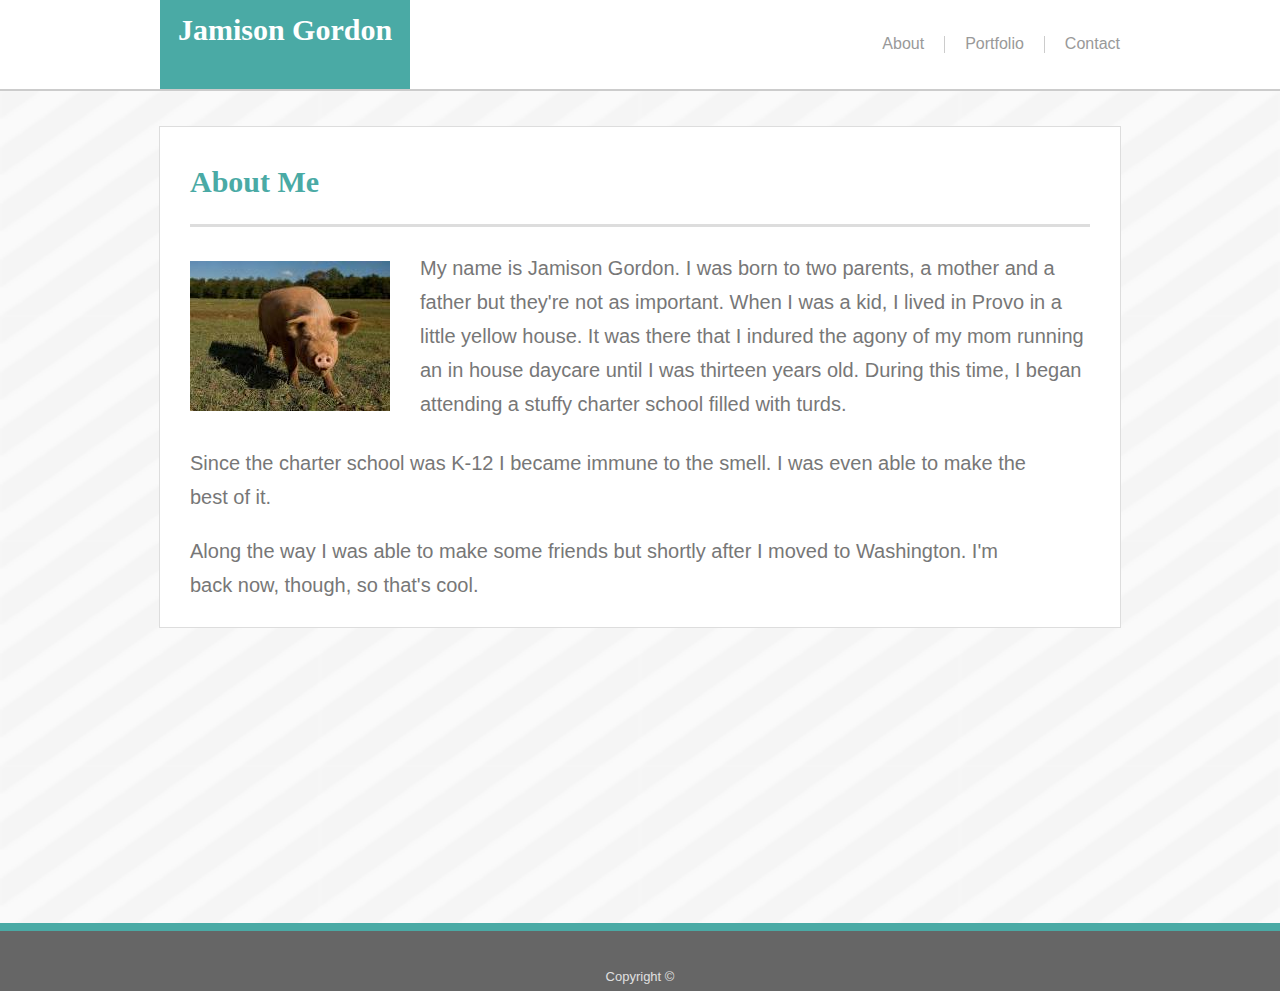
==== index.html @ 54ee2972 "Initial commit" ====
<meta charset="UTF-8"> 

<html>
    <head>
        <link rel="stylesheet" href="assets/css/style.css">
        <link rel="stylesheet" href="assets/css/about.css">
        <link rel="stylesheet" href="assets/css/reset.css">
    </head>
    <body>
        <header class="header">
            <div class="header-grid">
                <div class="name">
                    <div class="name-text">
                        Jamison Gordon
                    </div>
                </div>
                <div class="nav">
                    <a href="index.html" class="nav-item">
                        <div class="nav-text nav-item-border">
                            About
                        </div>
                    </a>
                    <a href="portfolio.html" class="nav-item">
                            <div class="nav-text nav-item-border">
                                Portfolio
                            </div>
                    </a>
                    <a href="contact.html" class="nav-item">
                        <div class="nav-text" style="padding-right: 0px;">
                            Contact
                        </div>
                    </a>
                </div>
            </div>
        </header>
        
        <div class="body-container">
            
            <div class="content-grid">
                <div class="content-title-container"> 
                    <div class="content-title">About Me</div>
                </div>
                <div class="image-and-text-grid">
                    <img class="profile" src="assets/images/profile.jpg">
                    <div class="bio-top">
                        My name is Jamison Gordon. I was born to two parents, a mother and a father but they're not as important.
                        When I was a kid, I lived in Provo in a little yellow house. It was there that I indured the agony of my mom
                        running an in house daycare until I was thirteen years old. During this time, I began attending a stuffy
                        charter school filled with turds.
                    </div>
                </div>
                <div class="bio-bottom">
                    <div class="bio-second">
                        Since the charter school was K-12 I became immune to the smell. I was even able to make the best of it.
                    </div>
                    <div class="bio-third">
                        Along the way I was able to make some friends but shortly after I moved to Washington. I'm back now, though, so that's cool.
                    </div>
                </div>
            </div>
            <img src="assets/images/stripes-light.png" class="background-image">
            <div class="footer">
                <div class="footer-text">Copyright ©</div>
            </div>
        </div>
    </body>
</html>
---- assets/css/style.css ----
body {
    margin: 0;
}
.header {
    border-bottom: 2px solid #cccccc;
    background-color: #ffffff;
}
.header-grid {
    display: grid;
    grid-template-columns: auto auto;
    width: 960px;
    grid-template-areas: "name nav";
    margin: auto;
    height: 89px;
}
.name {
    grid-area: name;
    width: 250px;
    height: 89px;
    background-color: #4aaaa5;
    float: right;
}
.name-text {
    color: white;
    text-align: center;
    font-size: 30px;
    padding-top: 15px;
    height: 89px;
    font-weight: bold;
    font-family: 'Georgia', Times, Times New Roman, serif;
}
.nav {
    float: left;
    grid-area: nav;
    display: flex;
	flex-direction: row;
	flex-wrap: nowrap;
    justify-content: flex-end;
}
.nav-item {
    width: auto;
    height: 17px;
}
.nav-item-border {
    border-right: 0.5px solid #cccccc;
}
.nav-text {
    height: 17px;
    margin-top: 36px;
    margin-bottom: 36px;
    padding-left: 20px;
    padding-right: 20px;
    color: #999999;
    font-family: 'Arial', 'Helvetica Neue', Helvetica, sans-serif;
}
.nav-text:hover {
    color: #50B7B1;
}
.background-image {
    width: 100%;
    height: 100%;
    position: absolute;
    z-index: 1;
}
.body-container {
    width: 100%;
    height: 100%;
    position: relative;
}
.footer {
    position: absolute;
    bottom: 0;
    z-index: 3;
    width: 100%;
    height: 60px;
    border-top: 8px solid #4aaaa5;
    background-color: #666666;
}
.footer-text{
    text-align: center;
    color: #e0e0e0;
    margin-top: 39px;
    font-size: 13px;
    font-family: 'Arial', 'Helvetica Neue', Helvetica, sans-serif;
}
a {
    text-decoration: none !important;
}
---- assets/css/about.css ----
.content-grid {
    display: grid;
    position: absolute;
    left: 0;
    right: 0;
    margin: 35 auto;
    width: 960px;
    height: 500px;
    background-color: white;
    z-index: 2;
    border: 1px solid #dddddd;
    grid-template-columns: 100%;
    grid-template-areas: 
    "content-title"
    "image-text";
}
.content-title-container {
    grid-area: content-title;
    height: 97px;
    margin-left: 30px;
    margin-right: 30px;
    border-bottom: 3px solid #dddddd;
}
.content-title {
    color: #4aaaa5;
    font-size: 30px;
    margin-top: 40px;
    font-weight: bold;
    font-family: 'Georgia', Times, Times New Roman, serif;
}
.image-and-text-grid {
    grid-area: image-text;
    display: grid;
    margin-left: 30px;
    margin-right: 30px;
    margin-top: 30px;
    height: 150px;
    grid-template-areas: 
    "profile bio-top";
}
.profile
{
    grid-area: profile;
}
.bio-top {
    grid-area: bio-top;
    margin-left: 30px;
    margin-top: -10px;
    vertical-align: text-top;
    font-size: 20px;
    height: 160px;
    width: 670px;
    font-family: 'Arial', 'Helvetica Neue', Helvetica, sans-serif;
    line-height: 170%;
    color: #777777;
}
.bio-bottom {
    display: grid;
    margin-top: 30px;
    margin-left: 30px;
    height: 177px;
    grid-template-areas: 
    "bio-second"
    "bio-third";
}
.bio-second {
    grid-area: bio-second;
    font-family: 'Arial', 'Helvetica Neue', Helvetica, sans-serif;
    color: #777777;
    font-size: 20px;
    height: 47px;
    width: 840px;
    line-height: 170%;
}
.bio-third {
    grid-area: bio-third;
    font-family: 'Arial', 'Helvetica Neue', Helvetica, sans-serif;
    color: #777777;
    font-size: 20px;
    height: 47px;
    width: 840px;
    line-height: 170%;
}
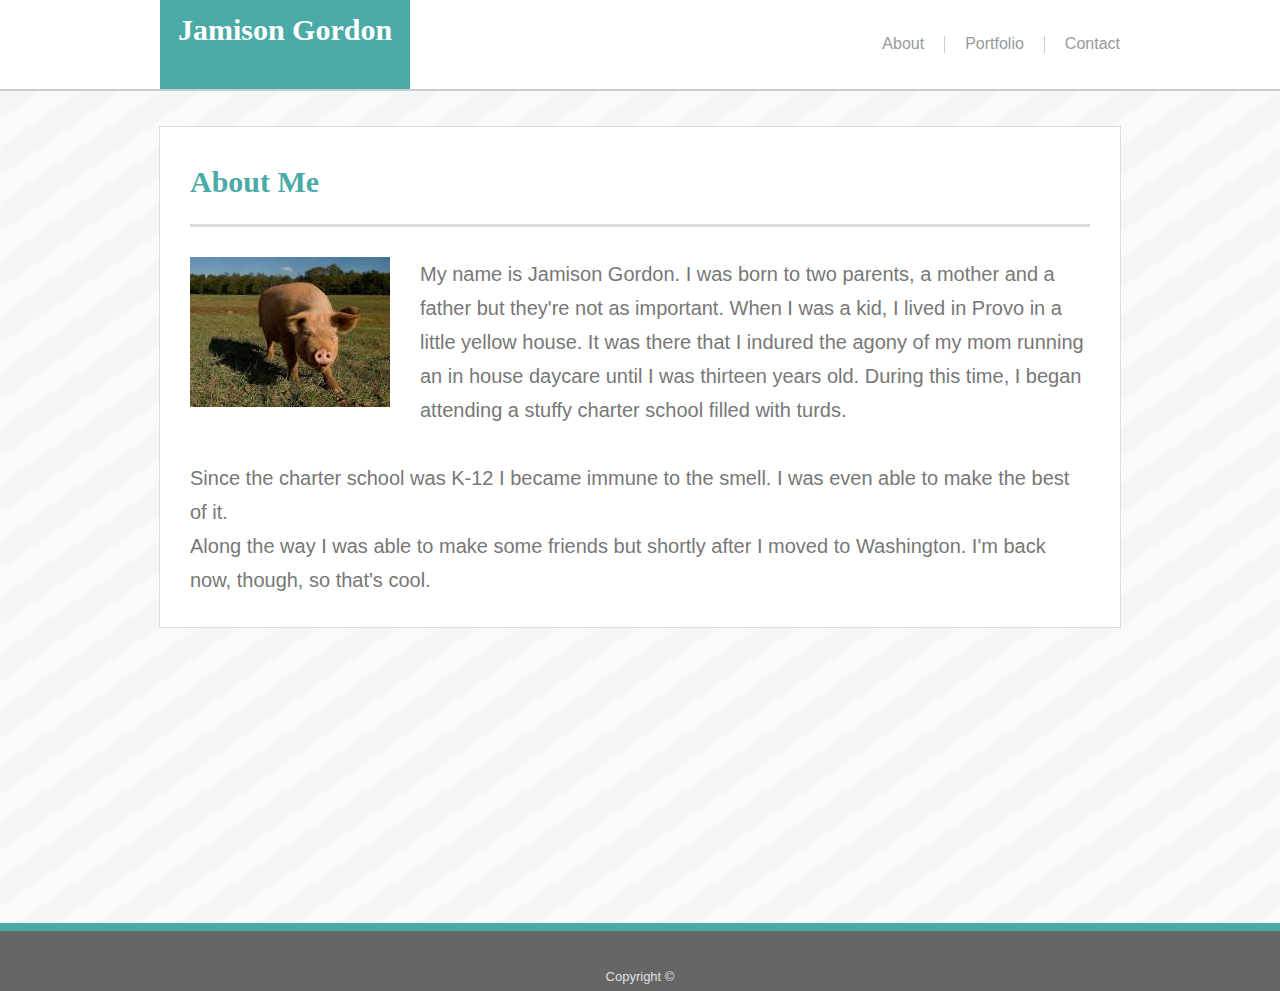
==== commit 66cabf73: "Implmeneted 980px response on about page" ====
--- a/index.html
+++ b/index.html
@@ -41,20 +41,17 @@
                 <div class="content-title-container"> 
                     <div class="content-title">About Me</div>
                 </div>
-                <div class="image-and-text-grid">
-                    <img class="profile" src="assets/images/profile.jpg">
-                    <div class="bio-top">
+                <div class="image-and-text">
+                    <div class="bio">
+                        <img class="profile" src="assets/images/profile.jpg">
                         My name is Jamison Gordon. I was born to two parents, a mother and a father but they're not as important.
                         When I was a kid, I lived in Provo in a little yellow house. It was there that I indured the agony of my mom
                         running an in house daycare until I was thirteen years old. During this time, I began attending a stuffy
                         charter school filled with turds.
-                    </div>
-                </div>
-                <div class="bio-bottom">
-                    <div class="bio-second">
+                        <br>
+                        <br>
                         Since the charter school was K-12 I became immune to the smell. I was even able to make the best of it.
-                    </div>
-                    <div class="bio-third">
+                        <br>
                         Along the way I was able to make some friends but shortly after I moved to Washington. I'm back now, though, so that's cool.
                     </div>
                 </div>
--- a/assets/css/style.css
+++ b/assets/css/style.css
@@ -85,4 +85,25 @@
 }
 a {
     text-decoration: none !important;
+}
+
+@media only screen and (max-width: 980px) {
+    
+    .name {
+        grid-area: name;
+        width: 250px;
+        height: 89px;
+        margin-left: 50px;
+        background-color: #4aaaa5;
+        float: right;
+    }
+    .nav {
+        float: left;
+        grid-area: nav;
+        display: flex;
+        flex-direction: row;
+        flex-wrap: nowrap;
+        justify-content: flex-end;
+        margin-right: 50px;
+    }
 }--- a/assets/css/about.css
+++ b/assets/css/about.css
@@ -28,56 +28,55 @@
     font-weight: bold;
     font-family: 'Georgia', Times, Times New Roman, serif;
 }
-.image-and-text-grid {
+.image-and-text {
     grid-area: image-text;
-    display: grid;
     margin-left: 30px;
     margin-right: 30px;
     margin-top: 30px;
-    height: 150px;
-    grid-template-areas: 
-    "profile bio-top";
+    height: 456px;
 }
 .profile
 {
-    grid-area: profile;
+    float: left;
+    margin-right: 30px;
 }
-.bio-top {
-    grid-area: bio-top;
-    margin-left: 30px;
-    margin-top: -10px;
-    vertical-align: text-top;
+.bio {
+    float: left;
     font-size: 20px;
-    height: 160px;
-    width: 670px;
     font-family: 'Arial', 'Helvetica Neue', Helvetica, sans-serif;
     line-height: 170%;
     color: #777777;
 }
-.bio-bottom {
-    display: grid;
-    margin-top: 30px;
-    margin-left: 30px;
-    height: 177px;
-    grid-template-areas: 
-    "bio-second"
-    "bio-third";
-}
-.bio-second {
-    grid-area: bio-second;
-    font-family: 'Arial', 'Helvetica Neue', Helvetica, sans-serif;
-    color: #777777;
-    font-size: 20px;
-    height: 47px;
-    width: 840px;
-    line-height: 170%;
-}
-.bio-third {
-    grid-area: bio-third;
-    font-family: 'Arial', 'Helvetica Neue', Helvetica, sans-serif;
-    color: #777777;
-    font-size: 20px;
-    height: 47px;
-    width: 840px;
-    line-height: 170%;
+
+@media only screen and (max-width: 980px) {
+    .content-grid {
+        display: grid;
+        position: absolute;
+        left: 0;
+        right: 0;
+        margin: 40px auto auto 55px;
+        width: 650px;
+        height: 700px;
+        background-color: white;
+        z-index: 2;
+        border: 1px solid #dddddd;
+        grid-template-columns: 100%;
+        grid-template-areas: 
+        "content-title"
+        "image-text";
+    }
+    .bio {
+        font-size: 20px;
+        float: left;
+        font-family: 'Arial', 'Helvetica Neue', Helvetica, sans-serif;
+        line-height: 170%;
+        color: #777777;
+    }
+    .image-and-text {
+        grid-area: image-text;
+        margin-left: 30px;
+        margin-right: 30px;
+        margin-top: 30px;
+        height: 570px;
+    }
 }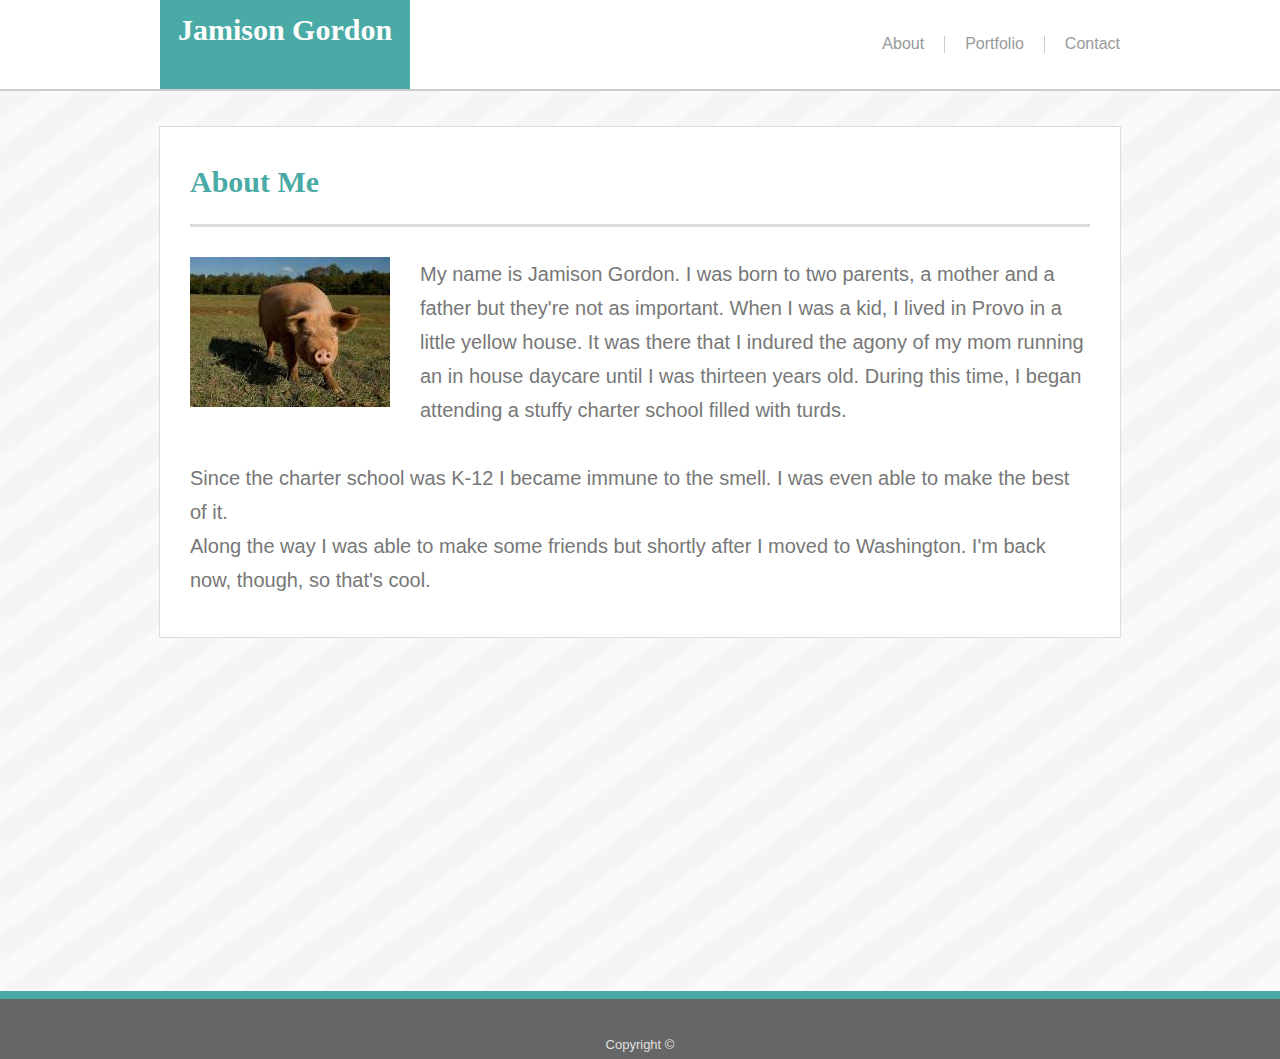
==== commit 1891c4a4: "Fixed footer on all pages" ====
--- a/index.html
+++ b/index.html
@@ -57,9 +57,9 @@
                 </div>
             </div>
             <img src="assets/images/stripes-light.png" class="background-image">
-            <div class="footer">
-                <div class="footer-text">Copyright ©</div>
-            </div>
         </div>
+        <div class="footer">
+            <div class="footer-text">Copyright ©</div>
+        </div>  
     </body>
 </html>--- a/assets/css/style.css
+++ b/assets/css/style.css
@@ -64,13 +64,10 @@
 }
 .body-container {
     width: 100%;
-    height: 100%;
+    height: 100vh;
     position: relative;
 }
 .footer {
-    position: absolute;
-    bottom: 0;
-    z-index: 3;
     width: 100%;
     height: 60px;
     border-top: 8px solid #4aaaa5;
@@ -106,4 +103,65 @@
         justify-content: flex-end;
         margin-right: 50px;
     }
+}
+
+@media only screen and (max-width: 768px) {
+    
+    .name {
+        grid-area: name;
+        width: 250px;
+        height: 89px;
+        margin-left: 20px;
+        background-color: #4aaaa5;
+        float: right;
+    }
+    .nav {
+        float: left;
+        grid-area: nav;
+        display: flex;
+        flex-direction: row;
+        flex-wrap: nowrap;
+        justify-content: flex-end;
+        margin-right: 20px;
+    }
+    .header-grid {
+        width: auto;
+    }
+}
+
+@media only screen and (max-width: 640px) {
+    
+    .name {
+        grid-area: name;
+        width: auto;
+        height: 89px;
+        margin-left: 0;
+        background-color: #4aaaa5;
+    }
+    .nav {
+        grid-area: nav;
+        display: flex;
+        flex-direction: row;
+        flex-wrap: nowrap;
+        justify-content: flex-end;
+        margin: auto;
+        height: 65px;
+    }
+    .header-grid {
+        display: grid;
+        grid-template-columns: auto;
+        height: 155px;
+        grid-template-areas: 
+        "name"
+        "nav";
+    }
+    .nav-text {
+        height: 17px;
+        margin-top: 25px;
+        margin-bottom: 25px;
+        padding-left: 20px;
+        padding-right: 20px;
+        color: #999999;
+        font-family: 'Arial', 'Helvetica Neue', Helvetica, sans-serif;
+    }
 }--- a/assets/css/about.css
+++ b/assets/css/about.css
@@ -4,12 +4,13 @@
     left: 0;
     right: 0;
     margin: 35 auto;
-    width: 960px;
-    height: 500px;
+    width: 960;
+    height: auto;
     background-color: white;
     z-index: 2;
     border: 1px solid #dddddd;
     grid-template-columns: 100%;
+    grid-template-rows: max-content;
     grid-template-areas: 
     "content-title"
     "image-text";
@@ -33,7 +34,8 @@
     margin-left: 30px;
     margin-right: 30px;
     margin-top: 30px;
-    height: 456px;
+    height: auto;
+    width: auto;
 }
 .profile
 {
@@ -44,26 +46,15 @@
     float: left;
     font-size: 20px;
     font-family: 'Arial', 'Helvetica Neue', Helvetica, sans-serif;
+    margin-bottom: 40px;
     line-height: 170%;
     color: #777777;
 }
 
 @media only screen and (max-width: 980px) {
     .content-grid {
-        display: grid;
-        position: absolute;
-        left: 0;
-        right: 0;
-        margin: 40px auto auto 55px;
         width: 650px;
-        height: 700px;
-        background-color: white;
-        z-index: 2;
-        border: 1px solid #dddddd;
-        grid-template-columns: 100%;
-        grid-template-areas: 
-        "content-title"
-        "image-text";
+        margin: 40px auto auto 50px;
     }
     .bio {
         font-size: 20px;
@@ -72,11 +63,32 @@
         line-height: 170%;
         color: #777777;
     }
-    .image-and-text {
-        grid-area: image-text;
-        margin-left: 30px;
-        margin-right: 30px;
-        margin-top: 30px;
-        height: 570px;
+}
+
+@media only screen and (max-width: 768px) {
+    .content-grid {
+        width: auto;
+        margin: 40px 20px auto 20px;
+    }
+    .bio {
+        font-size: 20px;
+        float: left;
+        font-family: 'Arial', 'Helvetica Neue', Helvetica, sans-serif;
+        line-height: 170%;
+        color: #777777;
+    }
+}
+
+@media only screen and (max-width: 640px) {
+    .content-grid {
+        width: auto;
+        margin: 20px 20px auto 20px;
+    }
+    .bio {
+        font-size: 20px;
+        float: left;
+        font-family: 'Arial', 'Helvetica Neue', Helvetica, sans-serif;
+        line-height: 170%;
+        color: #777777;
     }
 }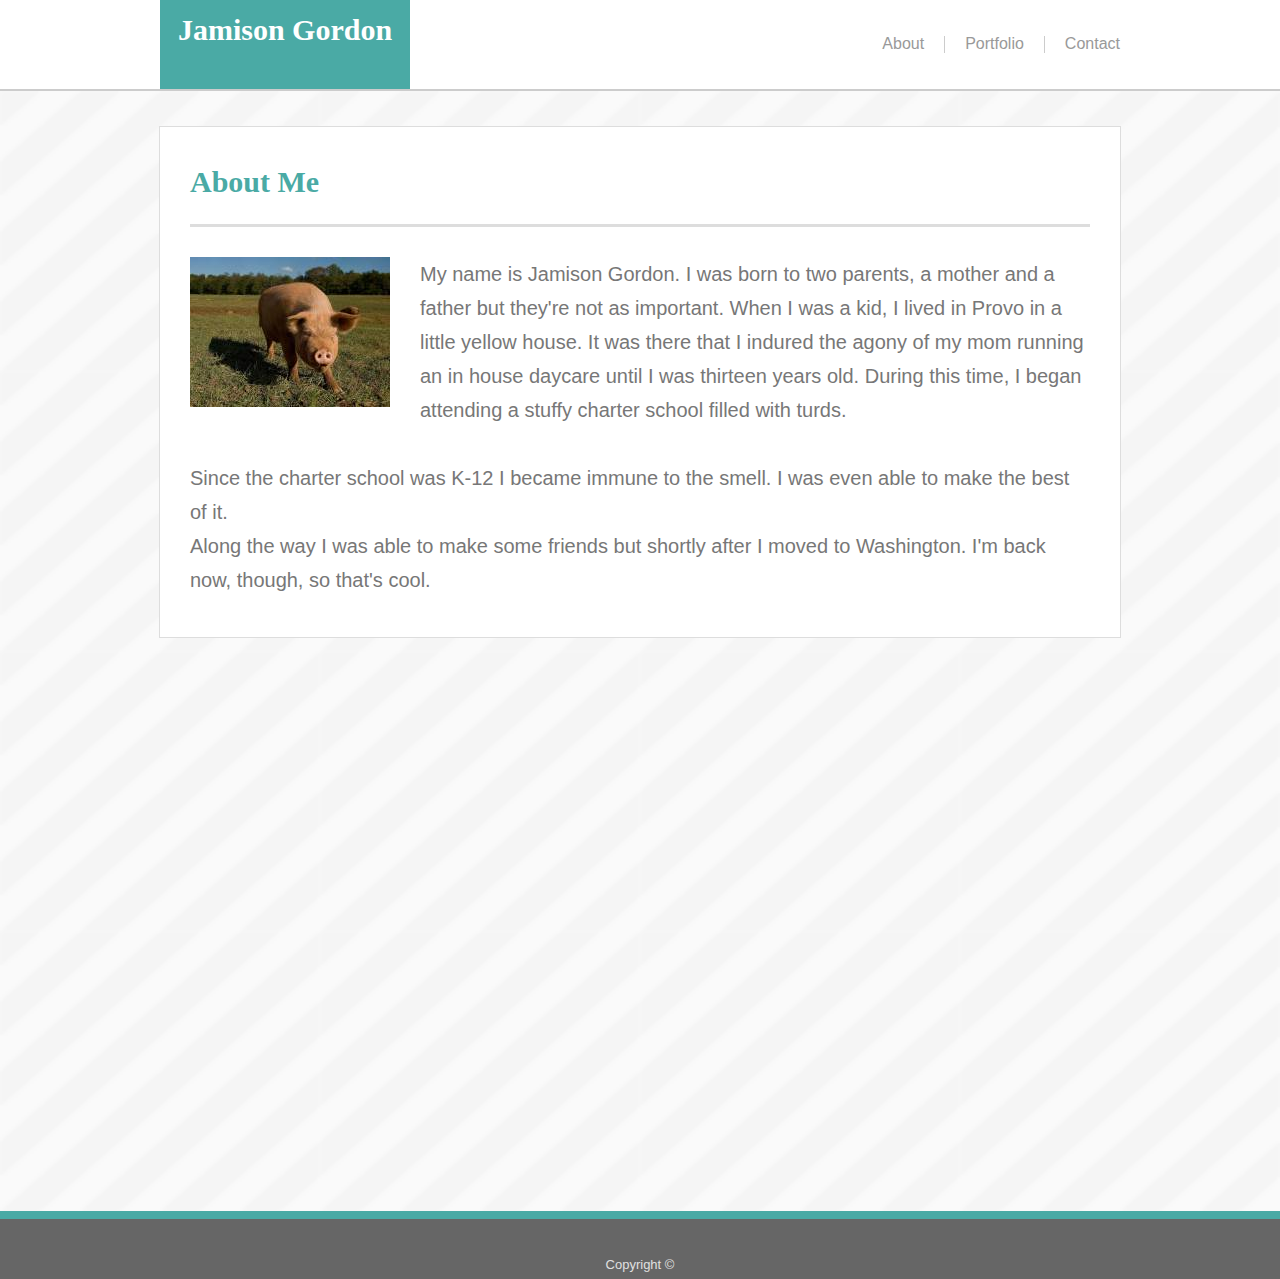
==== commit 5126e918: "Fixed nav not being centered at 640px" ====
--- a/index.html
+++ b/index.html
@@ -17,7 +17,7 @@
                 </div>
                 <div class="nav">
                     <a href="index.html" class="nav-item">
-                        <div class="nav-text nav-item-border">
+                        <div class="nav-text nav-item-border nav-text-about">
                             About
                         </div>
                     </a>
--- a/assets/css/style.css
+++ b/assets/css/style.css
@@ -65,6 +65,7 @@
 .body-container {
     width: 100%;
     height: 100vh;
+    min-height: 1120px;
     position: relative;
 }
 .footer {
@@ -103,6 +104,9 @@
         justify-content: flex-end;
         margin-right: 50px;
     }
+    .header-grid {
+        width: auto;
+    }
 }
 
 @media only screen and (max-width: 768px) {
@@ -123,6 +127,7 @@
         flex-wrap: nowrap;
         justify-content: flex-end;
         margin-right: 20px;
+        width: auto;
     }
     .header-grid {
         width: auto;
@@ -130,7 +135,15 @@
 }
 
 @media only screen and (max-width: 640px) {
-    
+    .name-text {
+        color: white;
+        text-align: center;
+        font-size: 30px;
+        padding-top: 30px;
+        height: 89px;
+        font-weight: bold;
+        font-family: 'Georgia', Times, Times New Roman, serif;
+    }
     .name {
         grid-area: name;
         width: auto;
@@ -145,6 +158,7 @@
         flex-wrap: nowrap;
         justify-content: flex-end;
         margin: auto;
+        width: auto;
         height: 65px;
     }
     .header-grid {
@@ -164,4 +178,7 @@
         color: #999999;
         font-family: 'Arial', 'Helvetica Neue', Helvetica, sans-serif;
     }
+    .nav-text-about {
+        padding-left: 0;
+    }
 }